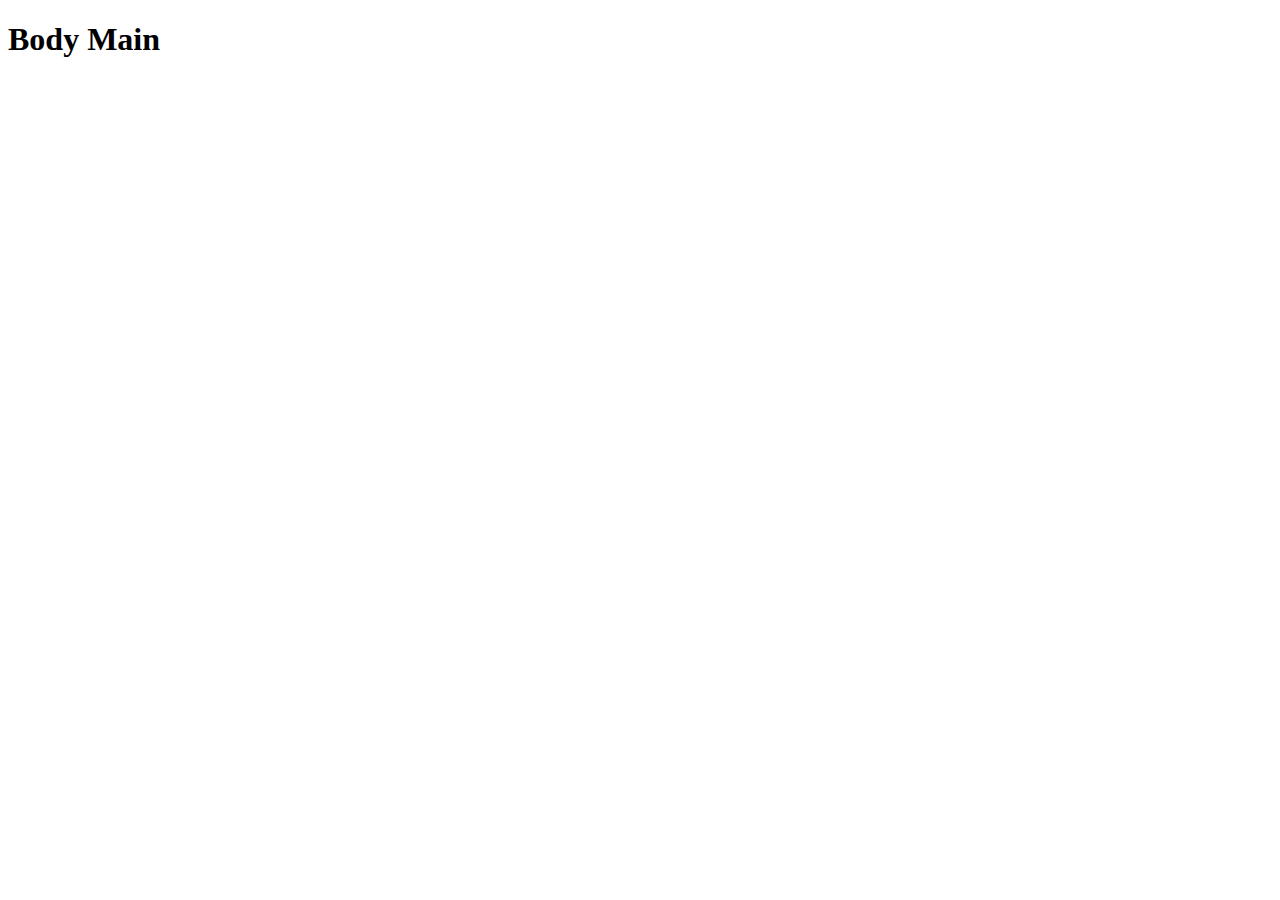
==== SpMVC_004_MyCarV2/src/main/webapp/WEB-INF/views/html/home.html @ df08964d "thyemleaf" ====
<!DOCTYPE html>
<html
  lang="ko"
  xmlns:layout="http://www.ultraq.net.nz/thymeleaf/layout"
>
  <head>
    <meta charset="UTF-8" />
    <meta
      name="viewport"
      content="width=device-width, initial-scale=1.0"
    />
    <title>MY CAR</title>
    <link th:href="@{/static/css/main.css}" rel="stylesheet" />
    <link th:href="@{/static/css/input.css}" rel="stylesheet" />
    <script th:src="@{/static/js/main_input_validation.js}"></script>
    <script th:src="@{/static/js/main_input.js}"></script>
  </head>
  <body>
    <header th:replace="~{include :: header}" />
    <nav th:replace="~{include :: nav}" />

    <section class="main" layout:fragment="content">
      <h1>Body Main</h1>
    </section>

    <footer th:replace="~{include :: footer}" />
  </body>
</html>
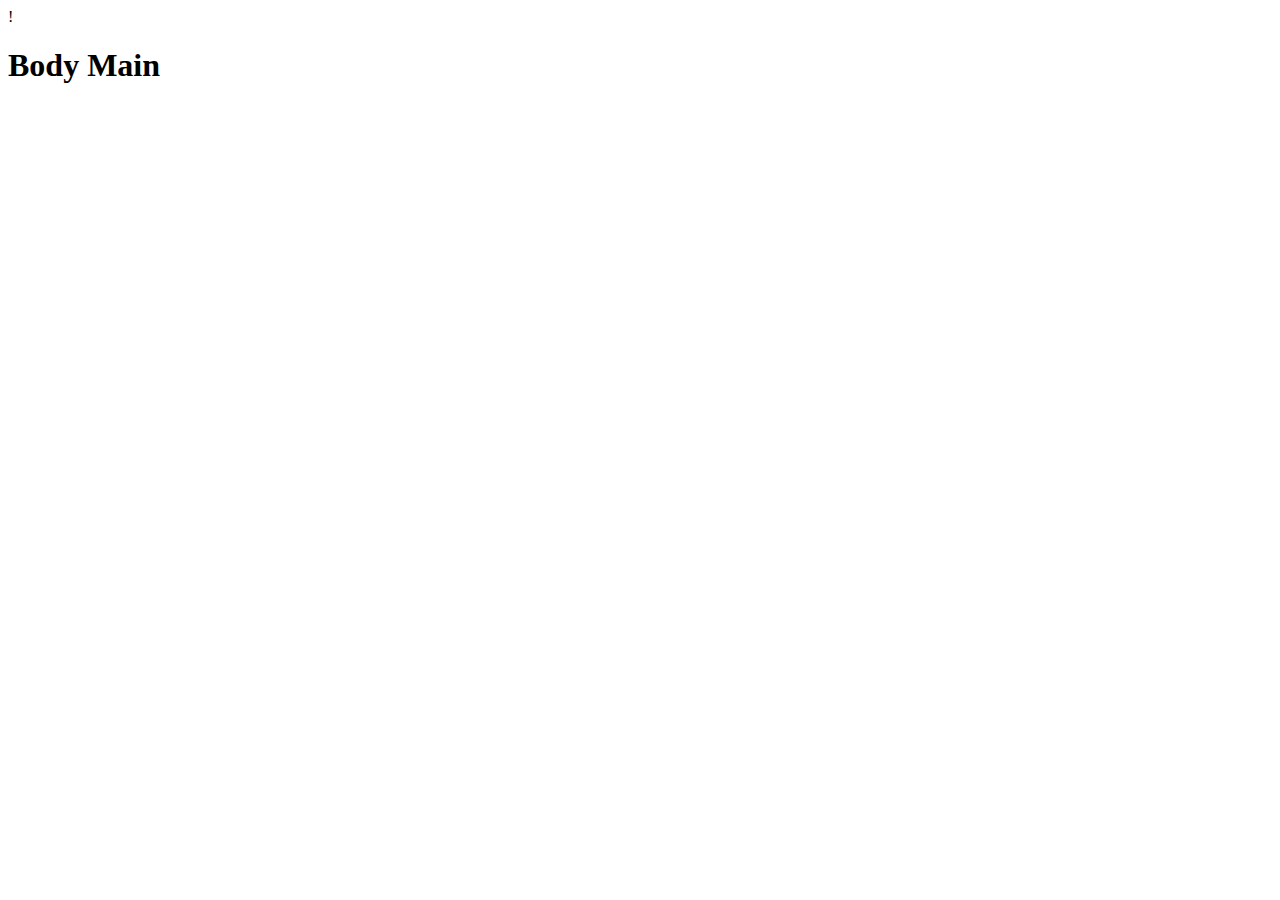
==== commit 205248cc: "login" ====
--- a/SpMVC_004_MyCarV2/src/main/webapp/WEB-INF/views/html/home.html
+++ b/SpMVC_004_MyCarV2/src/main/webapp/WEB-INF/views/html/home.html
@@ -12,10 +12,29 @@
     <title>MY CAR</title>
     <link th:href="@{/static/css/main.css}" rel="stylesheet" />
     <link th:href="@{/static/css/input.css}" rel="stylesheet" />
+    <script th:inline="javascript">
+      /*
+      thymeleaf 에서는 rootPath(ContextPath) 가 필요할 경우 @{/} 를 사용하면 된다
+      하지만 JS 코드에서는 thymeleaf 의 변수(EL 등)을 사용할수 없다
+      html 파일에서 rootPath 를 변수에 담아 JS 코드로 전달해 주어야 한다
+
+      하지만 htmtl 파일에서 script tag 내의 영역에서도 thymeleaf 의 변수를
+      사용하는 것이 여의치 않다
+
+      1. script tag 에 th:inline="javascript" 속성을 부여한다
+      2. var rootPath = "@{/}" 처럼 사용하면 될줄았는데
+        th:line 속성때문에 thymeleaf 의 변수를 "" 로 묶으면 그 값이 사라져 버린다
+      3. 변수를 ESCAPE 방식으로 설정을 해주어야 한다
+         아래의 예제처럼 rootPath 변수를 설정한다
+      */
+      var rootPath = /*[[@{/}]]*/
+    </script>
     <script th:src="@{/static/js/main_input_validation.js}"></script>
     <script th:src="@{/static/js/main_input.js}"></script>
+    !
+    <script th:src="@{/static/js/main_nav.js}"></script>
   </head>
-  <body>
+  <body th:with="LOGIN = ${session.LOGINUSER}">
     <header th:replace="~{include :: header}" />
     <nav th:replace="~{include :: nav}" />
 
